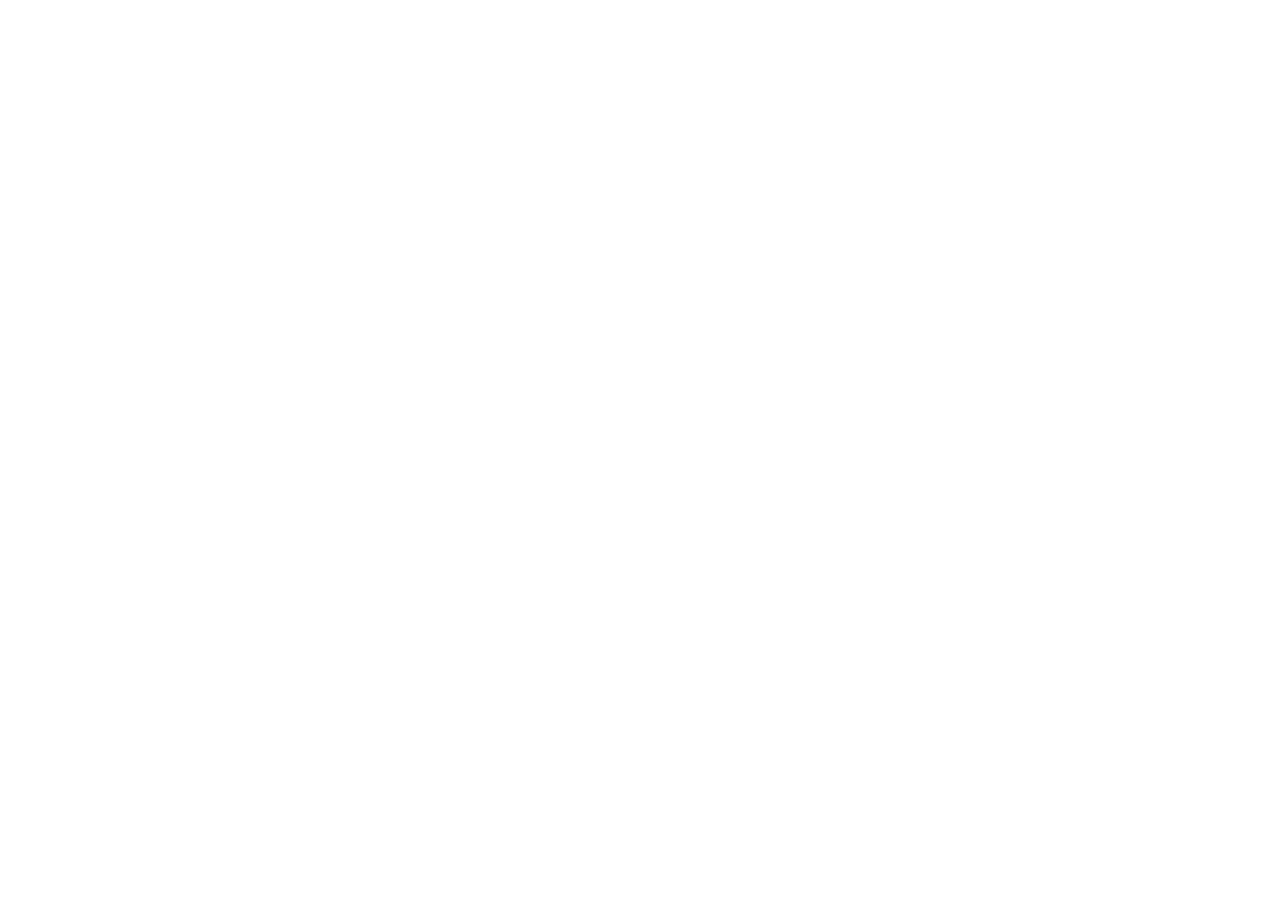
==== Full Screen Image Slider/img/index.html @ 308d185c "Created the css and html file" ====
<!DOCTYPE html>
<html lang="en">

<head>
    <meta charset="UTF-8">
    <meta name="viewport" content="width=device-width, initial-scale=1.0">
    <meta http-equiv="X-UA-Compatible" content="ie=edge">
    <link rel="stylesheet" href="style.css">
    <title>Fullscreen Slider</title>

</head>

<body>
    <!-- we store all the content of the body in the Wrapper class -->
    <div class="wrap">
        <!-- creating the left and right arrows with the image slides -->
        <div id="arrow-left" class="arrow"></div>
        <!-- here is where all the images will go -->
        <div id="slider">
            <div class="slide slide1">
                <div class="slide-content">
                    <span>Image One</span>
                </div>
            </div>
            <div class="slide slide2">
                <div class="slide-content">
                    <span>Image Two</span>
                </div>
            </div>
            <div class="slide slide3">
                <div class="slide-content">
                    <span>Image Three</span>
                </div>
            </div>
        </div>
        <div id="arrow-right" class="arrow"></div>
    </div>



    <script src="app.js"></script>
</body>

</html>
---- Full Screen Image Slider/img/style.css ----
body,
#slider,
.wrap,
.slide-content {


    margin: 0;
    padding: 0;
    font-family: Arial,
        Helvetica,
        sans-serif;
    width: 100%;
    height: 100vh;
    overflow-x: hidden;
    /* overflow-y: hidden; */
    /* overflow: hidden; */

}

/* .slide-content {
    height: 100vh;
    border: 1px solid red;
    margin: 10px;
} */


.wrap {
    position: relative;
}

.slide {
    background-size: cover;
    background-repeat: no-repeat;
    background-position: center;
}

.slide1 {
    background-image: url(/img/1.jpg);
}

.slide2 {
    background-image: url(/img/2.jpg);
}

.slide3 {
    background-image: url(/img/6.jpg);
}

/* creating the style for the image text which has the class of slide-content */
.slide-content {
    display: flex;
    flex-direction: column;
    justify-content: center;
    align-items: center;
    text-align: bottom;
}

/* to change the appearance of the text we must access the slide content */
.slide-content span {
    font-size: 5rem;
    color: #fff;
}

.arrow {
    cursor: pointer;
    position: absolute;
    top: 50%;
    /* margin-top: -30%; */
    width: 0;
    height: 0;
    border-style: solid;

}


#arrow-left {
    border-width: 30px 40px 30px 0;
    border-color: transparent #fff transparent transparent;
    left: 0;
    margin-left: 30px;

}

#arrow-right {
    border-width: 30px 0 30px 40px;
    border-color: transparent transparent transparent #fff;
    right: 0;
    margin-right: 30px;

}
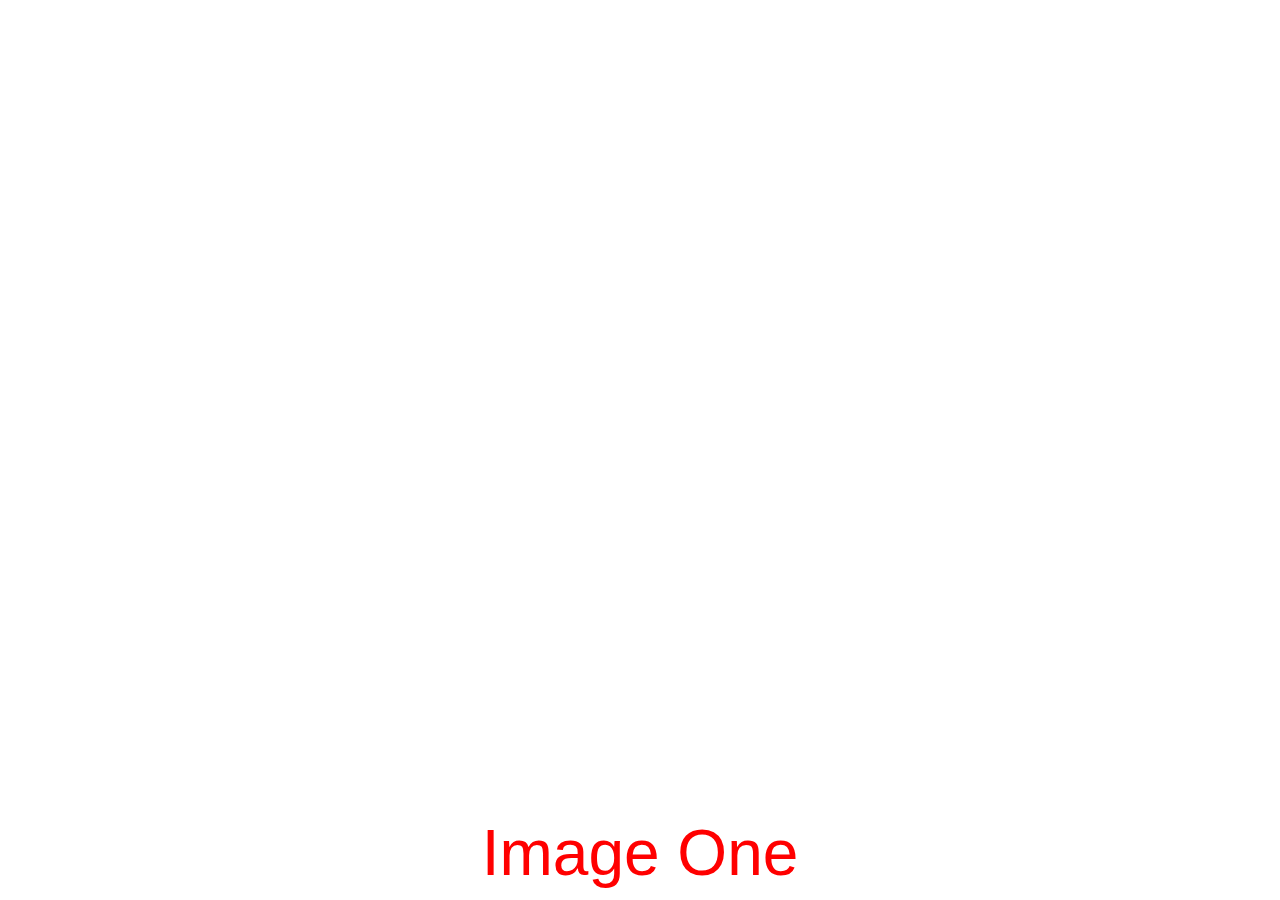
==== commit 853c3b59: "Created left and right arrow functionality" ====
--- a/Full Screen Image Slider/img/index.html
+++ b/Full Screen Image Slider/img/index.html
@@ -19,7 +19,7 @@
         <div id="slider">
             <div class="slide slide1">
                 <div class="slide-content">
-                    <span>Image One</span>
+                    <span id="txt1">Image One</span>
                 </div>
             </div>
             <div class="slide slide2">
--- a/Full Screen Image Slider/img/style.css
+++ b/Full Screen Image Slider/img/style.css
@@ -12,16 +12,11 @@
     width: 100%;
     height: 100vh;
     overflow-x: hidden;
-    /* overflow-y: hidden; */
-    /* overflow: hidden; */
+    overflow-y: hidden;
+
 
 }
 
-/* .slide-content {
-    height: 100vh;
-    border: 1px solid red;
-    margin: 10px;
-} */
 
 
 .wrap {
@@ -44,6 +39,13 @@
 
 .slide3 {
     background-image: url(/img/6.jpg);
+}
+
+#txt1 {
+    color: Red;
+    position: absolute;
+    bottom: 10px;
+    font-size: 4rem;
 }
 
 /* creating the style for the image text which has the class of slide-content */
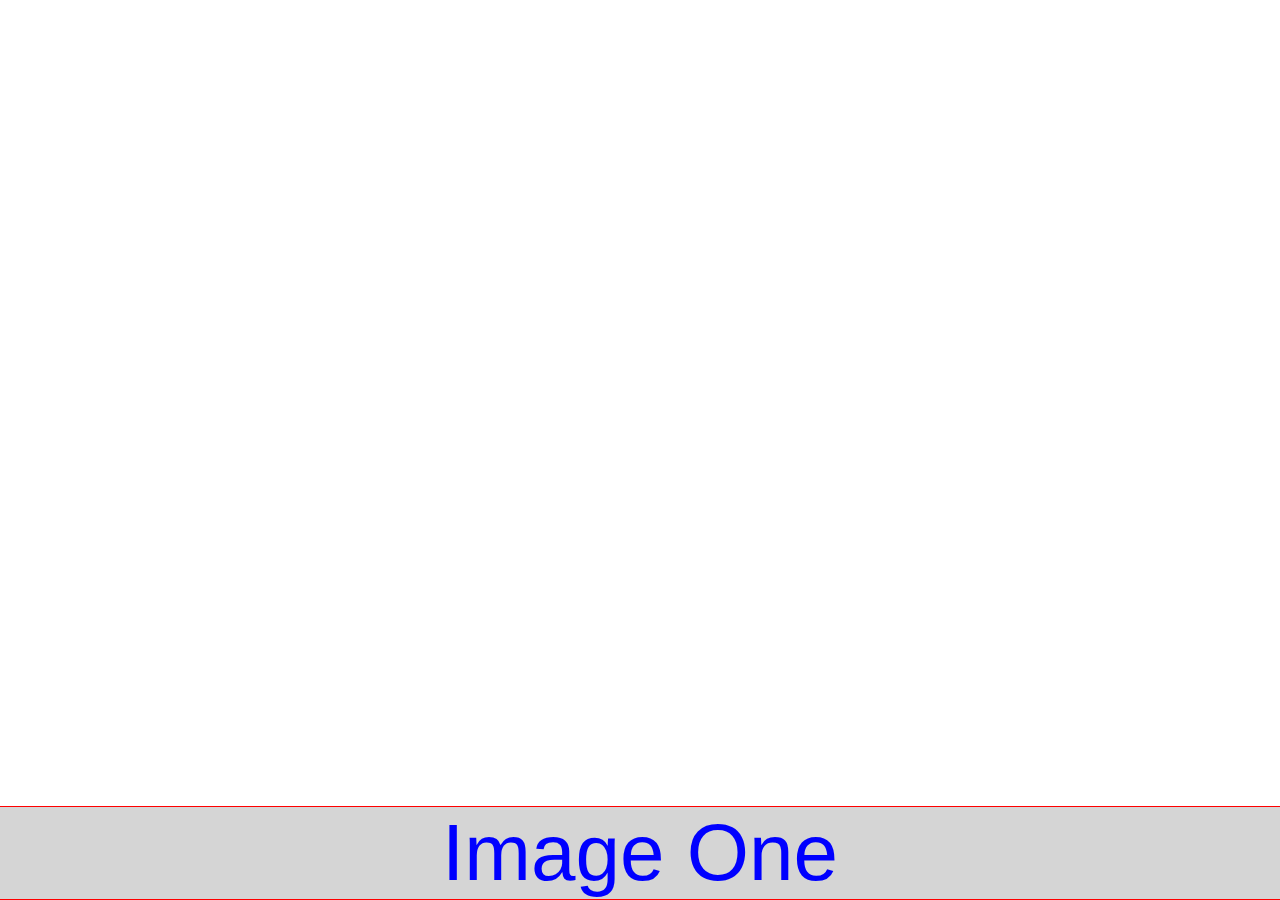
==== commit e0b92ec5: "created and enabled the hover effect via left/right button" ====
--- a/Full Screen Image Slider/img/index.html
+++ b/Full Screen Image Slider/img/index.html
@@ -11,29 +11,31 @@
 </head>
 
 <body>
-    <!-- we store all the content of the body in the Wrapper class -->
-    <div class="wrap">
-        <!-- creating the left and right arrows with the image slides -->
-        <div id="arrow-left" class="arrow"></div>
-        <!-- here is where all the images will go -->
-        <div id="slider">
-            <div class="slide slide1">
-                <div class="slide-content">
-                    <span id="txt1">Image One</span>
+    <div class="animateMe">
+        <!-- we store all the content of the body in the Wrapper class -->
+        <div class="wrap">
+            <!-- creating the left and right arrows with the image slides -->
+            <div id="arrow-left" class="arrow"></div>
+            <!-- here is where all the images will go -->
+            <div id="slider">
+                <div class="slide slide1 shine">
+                    <div class="slide-content">
+                        <span id="txt1">Image One</span>
+                    </div>
+                </div>
+                <div class="slide slide2">
+                    <div class="slide-content">
+                        <span id="txt1">Image Two</span>
+                    </div>
+                </div>
+                <div class="slide slide3">
+                    <div class="slide-content">
+                        <span id="txt1">Image Three</span>
+                    </div>
                 </div>
             </div>
-            <div class="slide slide2">
-                <div class="slide-content">
-                    <span>Image Two</span>
-                </div>
-            </div>
-            <div class="slide slide3">
-                <div class="slide-content">
-                    <span>Image Three</span>
-                </div>
-            </div>
+            <div id="arrow-right" class="arrow"></div>
         </div>
-        <div id="arrow-right" class="arrow"></div>
     </div>
 
 
--- a/Full Screen Image Slider/img/style.css
+++ b/Full Screen Image Slider/img/style.css
@@ -33,8 +33,17 @@
     background-image: url(/img/1.jpg);
 }
 
+.slide:hover #txt1 {
+    color: blue;
+    opacity: 1;
+    border: 1px solid red;
+
+}
+
 .slide2 {
     background-image: url(/img/2.jpg);
+
+
 }
 
 .slide3 {
@@ -42,11 +51,31 @@
 }
 
 #txt1 {
-    color: Red;
+    display: none;
+    /* color: Red;
     position: absolute;
     bottom: 10px;
-    font-size: 4rem;
+    font-size: 4rem; */
+
+    position: absolute;
+    /* top: 0; */
+    bottom: 0;
+    /* left: 0; */
+    /* right: 0; */
+    /* height: 100%; */
+    width: 100%;
+    opacity: 0;
+    transition: .5s ease;
+    background-color: rgba(175, 175, 175, 0.527);
+
+    text-align: center;
+
 }
+
+
+
+
+
 
 /* creating the style for the image text which has the class of slide-content */
 .slide-content {
